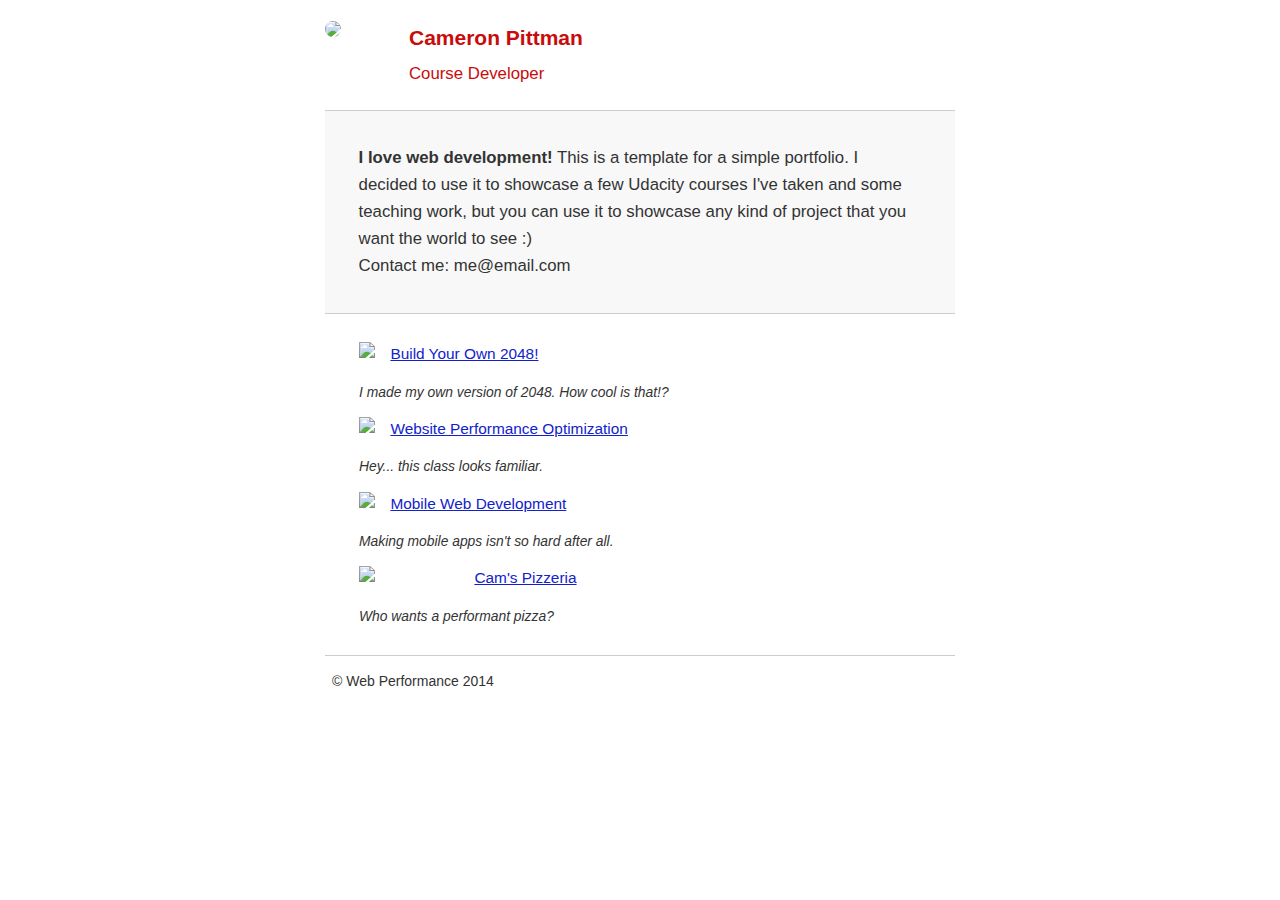
==== index.html @ 3e9a0342 "CSS Inlined, Web fonts removed" ====
<!DOCTYPE html>
<html lang="en">
  <head>
    <meta charset="utf-8">
    <meta name="viewport" content="width=device-width, initial-scale=1">
    <meta name="description" content=" FILL ME IN ">
    <meta name="author" content=" FILL ME IN ">
    <title>Cameron Pittman: Portfolio</title>





  <!--  <script>
      (function(w,g){w['GoogleAnalyticsObject']=g;
      w[g]=w[g]||function(){(w[g].q=w[g].q||[]).push(arguments)};w[g].l=1*new Date();})(window,'ga');

      // Optional TODO: replace with your Google Analytics profile ID.
      ga('create', 'UA-XXXX-Y');
      ga('send', 'pageview');
    </script>
    <script src="http://www.google-analytics.com/analytics.js"></script>-->
    <script async src="js/perfmatters.js"></script>

    <style media="screen">

    html {
      font-size: 100%;
      overflow-y: scroll;
      -webkit-tap-highlight-color: rgba(0,0,0,0);
      -ms-text-size-adjust: 100%;
      -webkit-text-size-adjust: none;
    }

    body { margin: 0; font-size: 14px; line-height: 1.61; font-weight: 400; }
    body, button, input, select, textarea { font-family: 'Open Sans', sans-serif; color: #333; }

    a { color: #12C; }
    a:visited { color: #61C; }
    a:focus { outline: thin dotted; }
    a:hover, a:active { color: #c00; outline: 0; }

    b, strong { font-weight: bold; }
    pre, code { font-family: monospace, monospace; font-size: 1em; }
    ul, ol { margin: 1em 0; padding: 0 0 0 20px; }
    img { border: 0; max-width: 100%; }

    body { background: #fff; }
    header, footer, .container { max-width: 45em; margin: 0 auto; }

    header { padding: 0 0.5em; color: #C90B0B; }
    header img { border-radius: 40px; float: left; }
    header p { font-size:1.5em; font-weight: bold; padding-left: 4em;}
    header p span { font-size: 0.8em; font-weight: normal;}

    .hero { padding: 2em; background-color: #f8f8f8; font-size:1.2em;
      border-bottom: 1px solid #ccc;
      border-top: 1px solid #ccc;
    }

    .content { padding: 1em 1em; }
    .content li { list-style-type: none; font-size: 1.1em;}
    li img { float:left; padding-right: 1em; }
    li p { font-size: 0.9em; font-style: italic; }

    footer {
      padding: 0 0.5em;
      border-top: 1px solid #ccc;
    }
    footer span { float: right; font-style: italic; }

    /* Smartphones (portrait) */
    @media only screen and (max-width: 480px) {
      body { font-size: 12px;}
      header p { padding-left: 4.5em;}
    }

    @media print {
      * { background: transparent !important; color: black !important; text-shadow: none !important; filter:none !important; -ms-filter: none !important; }
      a, a:visited { color: #444 !important; text-decoration: underline; }
      a[href]:after { content: " (" attr(href) ")"; }
      tr, img { page-break-inside: avoid; }
      img { max-width: 100% !important; }
      @page { margin: 0.5cm; }
      p, h2, h3 { orphans: 3; widows: 3; }
      h2, h3{ page-break-after: avoid; }
    }
    </style>
  </head>

  <body>
    <header>
      <a href="/"><img src="img/profilepic_compress.jpg"></a>
      <p>Cameron Pittman<br><span>Course Developer</span></p>
    </header>

    <div class="container">
      <div class="hero">
        <strong>I love web development!</strong> This is a template for a simple portfolio. I decided to use it to showcase a few Udacity courses I've taken and some teaching work, but you can use it to showcase any kind of project that you want the world to see :) <br> Contact me: me@email.com
      </div>

      <div class="content">
        <ul>
          <li>
            <img src="https://lh4.ggpht.com/kJEnfqhPvtm4m3EneSZ4fWYGS8lW4YNhEjk6zPkyrQaBUHc-2Y_ElDic99NHI0h-UBLXVbRCjFybFvrWxdk=s100">
            <a href="project-2048.html">Build Your Own 2048!</a>
            <p>I made my own version of 2048. How cool is that!?</p>
          </li>

          <li>
            <img src="https://lh6.ggpht.com/f_0W8h__3G99CWTjnMjD8BUKm7yp2-wJyApLtTwFoFtlal2ULf_JgHIsOQq2NiYfKOdMlXlMHDKNo5XVZLs=s100">
            <a href="project-webperf.html">Website Performance Optimization</a>
            <p>Hey... this class looks familiar.</p>
          </li>

          <li>
            <img src="https://lh5.ggpht.com/IKdCmTWn8a2nMhlwMYzryvzRN5CUZAOBr4tDrEAbszV7TIFe9pRAInA4kkYcgTXwrifJsBEsq1agTueuu-g=s100">
            <a href="project-mobile.html">Mobile Web Development</a>
            <p>Making mobile apps isn't so hard after all.</p>
          </li>

          <li>
            <img style="width: 100px;" src="views/images/result2.jpg">
            <a href="views/pizza.html">Cam's Pizzeria</a>
            <p>Who wants a performant pizza?</p>
          </li>
        </ul>
      </div>

      <footer>
        <p>&copy; Web Performance 2014 <span id="crp-stats"></span></p>
      </footer>
    </div>
  </body>


</html>
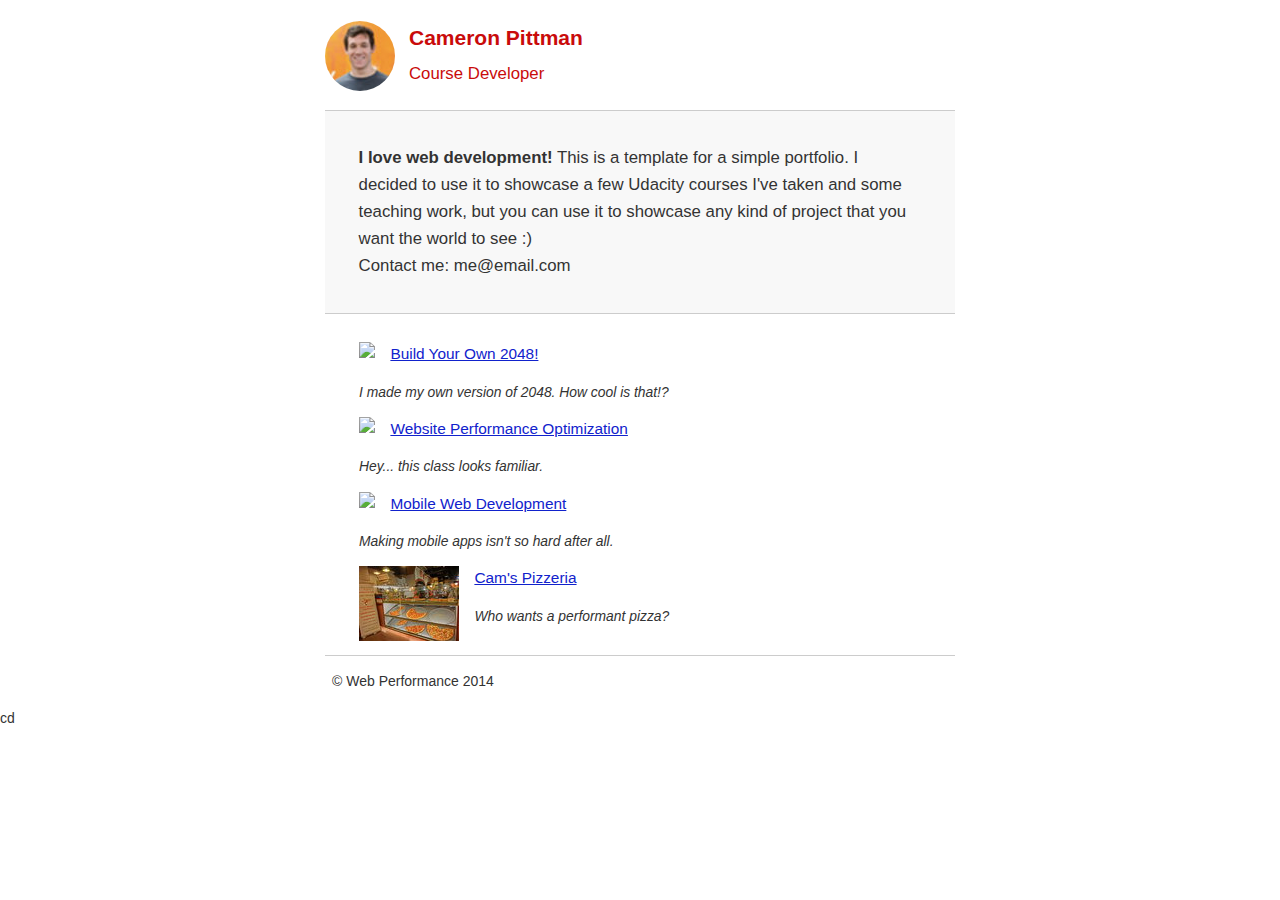
==== commit f11fbeb3: "Readme updated" ====
--- a/index.html
+++ b/index.html
@@ -1,15 +1,12 @@
 <!DOCTYPE html>
 <html lang="en">
-  <head>
-    <meta charset="utf-8">
-    <meta name="viewport" content="width=device-width, initial-scale=1">
-    <meta name="description" content=" FILL ME IN ">
-    <meta name="author" content=" FILL ME IN ">
-    <title>Cameron Pittman: Portfolio</title>
-
-
-
-
+
+<head>
+  <meta charset="utf-8">
+  <meta name="viewport" content="width=device-width, initial-scale=1">
+  <meta name="description" content=" FILL ME IN ">
+  <meta name="author" content=" FILL ME IN ">
+  <title>Cameron Pittman: Portfolio</title>
 
   <!--  <script>
       (function(w,g){w['GoogleAnalyticsObject']=g;
@@ -20,118 +17,239 @@
       ga('send', 'pageview');
     </script>
     <script src="http://www.google-analytics.com/analytics.js"></script>-->
-    <script async src="js/perfmatters.js"></script>
-
-    <style media="screen">
-
-    html {
-      font-size: 100%;
-      overflow-y: scroll;
-      -webkit-tap-highlight-color: rgba(0,0,0,0);
-      -ms-text-size-adjust: 100%;
-      -webkit-text-size-adjust: none;
-    }
-
-    body { margin: 0; font-size: 14px; line-height: 1.61; font-weight: 400; }
-    body, button, input, select, textarea { font-family: 'Open Sans', sans-serif; color: #333; }
-
-    a { color: #12C; }
-    a:visited { color: #61C; }
-    a:focus { outline: thin dotted; }
-    a:hover, a:active { color: #c00; outline: 0; }
-
-    b, strong { font-weight: bold; }
-    pre, code { font-family: monospace, monospace; font-size: 1em; }
-    ul, ol { margin: 1em 0; padding: 0 0 0 20px; }
-    img { border: 0; max-width: 100%; }
-
-    body { background: #fff; }
-    header, footer, .container { max-width: 45em; margin: 0 auto; }
-
-    header { padding: 0 0.5em; color: #C90B0B; }
-    header img { border-radius: 40px; float: left; }
-    header p { font-size:1.5em; font-weight: bold; padding-left: 4em;}
-    header p span { font-size: 0.8em; font-weight: normal;}
-
-    .hero { padding: 2em; background-color: #f8f8f8; font-size:1.2em;
-      border-bottom: 1px solid #ccc;
-      border-top: 1px solid #ccc;
-    }
-
-    .content { padding: 1em 1em; }
-    .content li { list-style-type: none; font-size: 1.1em;}
-    li img { float:left; padding-right: 1em; }
-    li p { font-size: 0.9em; font-style: italic; }
-
-    footer {
-      padding: 0 0.5em;
-      border-top: 1px solid #ccc;
-    }
-    footer span { float: right; font-style: italic; }
-
-    /* Smartphones (portrait) */
-    @media only screen and (max-width: 480px) {
-      body { font-size: 12px;}
-      header p { padding-left: 4.5em;}
-    }
-
-    @media print {
-      * { background: transparent !important; color: black !important; text-shadow: none !important; filter:none !important; -ms-filter: none !important; }
-      a, a:visited { color: #444 !important; text-decoration: underline; }
-      a[href]:after { content: " (" attr(href) ")"; }
-      tr, img { page-break-inside: avoid; }
-      img { max-width: 100% !important; }
-      @page { margin: 0.5cm; }
-      p, h2, h3 { orphans: 3; widows: 3; }
-      h2, h3{ page-break-after: avoid; }
-    }
-    </style>
-  </head>
-
-  <body>
-    <header>
-      <a href="/"><img src="img/profilepic_compress.jpg"></a>
-      <p>Cameron Pittman<br><span>Course Developer</span></p>
-    </header>
-
-    <div class="container">
-      <div class="hero">
-        <strong>I love web development!</strong> This is a template for a simple portfolio. I decided to use it to showcase a few Udacity courses I've taken and some teaching work, but you can use it to showcase any kind of project that you want the world to see :) <br> Contact me: me@email.com
-      </div>
-
-      <div class="content">
-        <ul>
-          <li>
-            <img src="https://lh4.ggpht.com/kJEnfqhPvtm4m3EneSZ4fWYGS8lW4YNhEjk6zPkyrQaBUHc-2Y_ElDic99NHI0h-UBLXVbRCjFybFvrWxdk=s100">
-            <a href="project-2048.html">Build Your Own 2048!</a>
-            <p>I made my own version of 2048. How cool is that!?</p>
-          </li>
-
-          <li>
-            <img src="https://lh6.ggpht.com/f_0W8h__3G99CWTjnMjD8BUKm7yp2-wJyApLtTwFoFtlal2ULf_JgHIsOQq2NiYfKOdMlXlMHDKNo5XVZLs=s100">
-            <a href="project-webperf.html">Website Performance Optimization</a>
-            <p>Hey... this class looks familiar.</p>
-          </li>
-
-          <li>
-            <img src="https://lh5.ggpht.com/IKdCmTWn8a2nMhlwMYzryvzRN5CUZAOBr4tDrEAbszV7TIFe9pRAInA4kkYcgTXwrifJsBEsq1agTueuu-g=s100">
-            <a href="project-mobile.html">Mobile Web Development</a>
-            <p>Making mobile apps isn't so hard after all.</p>
-          </li>
-
-          <li>
-            <img style="width: 100px;" src="views/images/result2.jpg">
-            <a href="views/pizza.html">Cam's Pizzeria</a>
-            <p>Who wants a performant pizza?</p>
-          </li>
-        </ul>
-      </div>
-
-      <footer>
-        <p>&copy; Web Performance 2014 <span id="crp-stats"></span></p>
-      </footer>
+  <script async src="js/perfmatters.js"></script>
+
+
+</head>
+
+<body>
+  <header>
+    <a href="/"><img src="img/profilepic.jpg"></a>
+    <p>Cameron Pittman
+      <br><span>Course Developer</span></p>
+  </header>
+
+  <div class="container">
+    <div class="hero">
+      <strong>I love web development!</strong> This is a template for a simple portfolio. I decided to use it to showcase a few Udacity courses I've taken and some teaching work, but you can use it to showcase any kind of project that you want the world
+      to see :)
+      <br> Contact me: me@email.com
     </div>
-  </body>
-
+
+    <div class="content">
+      <ul>
+        <li>
+          <img src="https://lh4.ggpht.com/kJEnfqhPvtm4m3EneSZ4fWYGS8lW4YNhEjk6zPkyrQaBUHc-2Y_ElDic99NHI0h-UBLXVbRCjFybFvrWxdk=s100">
+          <a href="project-2048.html">Build Your Own 2048!</a>
+          <p>I made my own version of 2048. How cool is that!?</p>
+        </li>
+
+        <li>
+          <img src="https://lh6.ggpht.com/f_0W8h__3G99CWTjnMjD8BUKm7yp2-wJyApLtTwFoFtlal2ULf_JgHIsOQq2NiYfKOdMlXlMHDKNo5XVZLs=s100">
+          <a href="project-webperf.html">Website Performance Optimization</a>
+          <p>Hey... this class looks familiar.</p>
+        </li>
+
+        <li>
+          <img src="https://lh5.ggpht.com/IKdCmTWn8a2nMhlwMYzryvzRN5CUZAOBr4tDrEAbszV7TIFe9pRAInA4kkYcgTXwrifJsBEsq1agTueuu-g=s100">
+          <a href="project-mobile.html">Mobile Web Development</a>
+          <p>Making mobile apps isn't so hard after all.</p>
+        </li>
+
+        <li>
+          <img style="width: 100px;" src="views/images/pizzeria.jpg">
+          <a href="views/pizza.html">Cam's Pizzeria</a>
+          <p>Who wants a performant pizza?</p>
+        </li>
+      </ul>
+    </div>
+
+    <footer>
+      <p>&copy; Web Performance 2014 <span id="crp-stats"></span></p>
+    </footer>
+  </div>
+</body>
+<style media="screen">
+  html {
+    font-size: 100%;
+    overflow-y: scroll;
+    -webkit-tap-highlight-color: rgba(0, 0, 0, 0);
+    -ms-text-size-adjust: 100%;
+    -webkit-text-size-adjust: none;
+  }
+
+  body {
+    margin: 0;
+    font-size: 14px;
+    line-height: 1.61;
+    font-weight: 400;
+  }
+
+  body,
+  button,
+  input,
+  select,
+  textarea {
+    font-family: 'Open Sans', sans-serif;
+    color: #333;
+  }
+
+  a {
+    color: #12C;
+  }
+
+  a:visited {
+    color: #61C;
+  }
+
+  a:focus {
+    outline: thin dotted;
+  }
+
+  a:hover,
+  a:active {
+    color: #c00;
+    outline: 0;
+  }
+
+  b,
+  strong {
+    font-weight: bold;
+  }
+
+  pre,
+  code {
+    font-family: monospace, monospace;
+    font-size: 1em;
+  }
+
+  ul,
+  ol {
+    margin: 1em 0;
+    padding: 0 0 0 20px;
+  }
+
+  img {
+    border: 0;
+    max-width: 100%;
+  }
+
+  body {
+    background: #fff;
+  }
+
+  header,
+  footer,
+  .container {
+    max-width: 45em;
+    margin: 0 auto;
+  }
+
+  header {
+    padding: 0 0.5em;
+    color: #C90B0B;
+  }
+
+  header img {
+    border-radius: 40px;
+    float: left;
+  }
+
+  header p {
+    font-size: 1.5em;
+    font-weight: bold;
+    padding-left: 4em;
+  }
+
+  header p span {
+    font-size: 0.8em;
+    font-weight: normal;
+  }
+
+  .hero {
+    padding: 2em;
+    background-color: #f8f8f8;
+    font-size: 1.2em;
+    border-bottom: 1px solid #ccc;
+    border-top: 1px solid #ccc;
+  }
+
+  .content {
+    padding: 1em 1em;
+  }
+
+  .content li {
+    list-style-type: none;
+    font-size: 1.1em;
+  }
+
+  li img {
+    float: left;
+    padding-right: 1em;
+  }
+
+  li p {
+    font-size: 0.9em;
+    font-style: italic;
+  }
+
+  footer {
+    padding: 0 0.5em;
+    border-top: 1px solid #ccc;
+  }
+
+  footer span {
+    float: right;
+    font-style: italic;
+  }
+  /* Smartphones (portrait) */
+
+  @media only screen and (max-width: 480px) {
+    body {
+      font-size: 12px;
+    }
+    header p {
+      padding-left: 4.5em;
+    }
+  }
+
+  @media print {
+    * {
+      background: transparent !important;
+      color: black !important;
+      text-shadow: none !important;
+      filter: none !important;
+      -ms-filter: none !important;
+    }
+    a,
+    a:visited {
+      color: #444 !important;
+      text-decoration: underline;
+    }
+    a[href]:after {
+      content: " (" attr(href) ")";
+    }
+    tr,
+    img {
+      page-break-inside: avoid;
+    }
+    img {
+      max-width: 100% !important;
+    }
+    @page {
+      margin: 0.5cm;
+    }
+    p,
+    h2,
+    h3 {
+      orphans: 3;
+      widows: 3;
+    }
+    h2,
+    h3 {
+      page-break-after: avoid;
+    }
+  }
+</style>cd
 
 </html>
